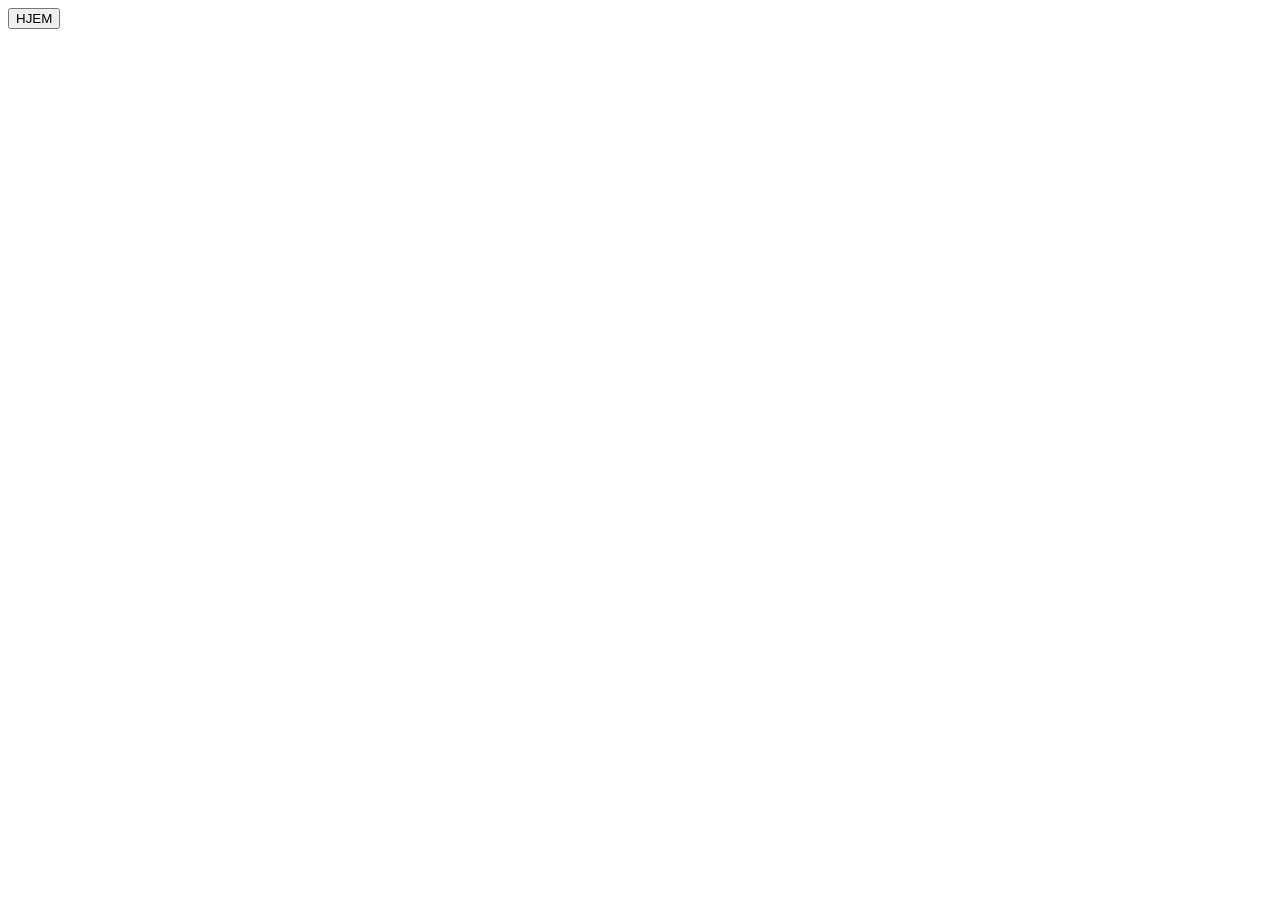
==== Underside_4ever.html @ 6eeba86d "Add files via upload" ====
<!DOCTYPE html>
<html>
<header>
    </header>
<body>
     <div id="HJEM"> <button onclick="document.location='file:///Users/Luna/Documents/Det%20poetiske%20internet%20workshop/Hjemmesiden/index.html'" class="hjem-knap"> HJEM </button>
    </div>
    
    </body>
</html>
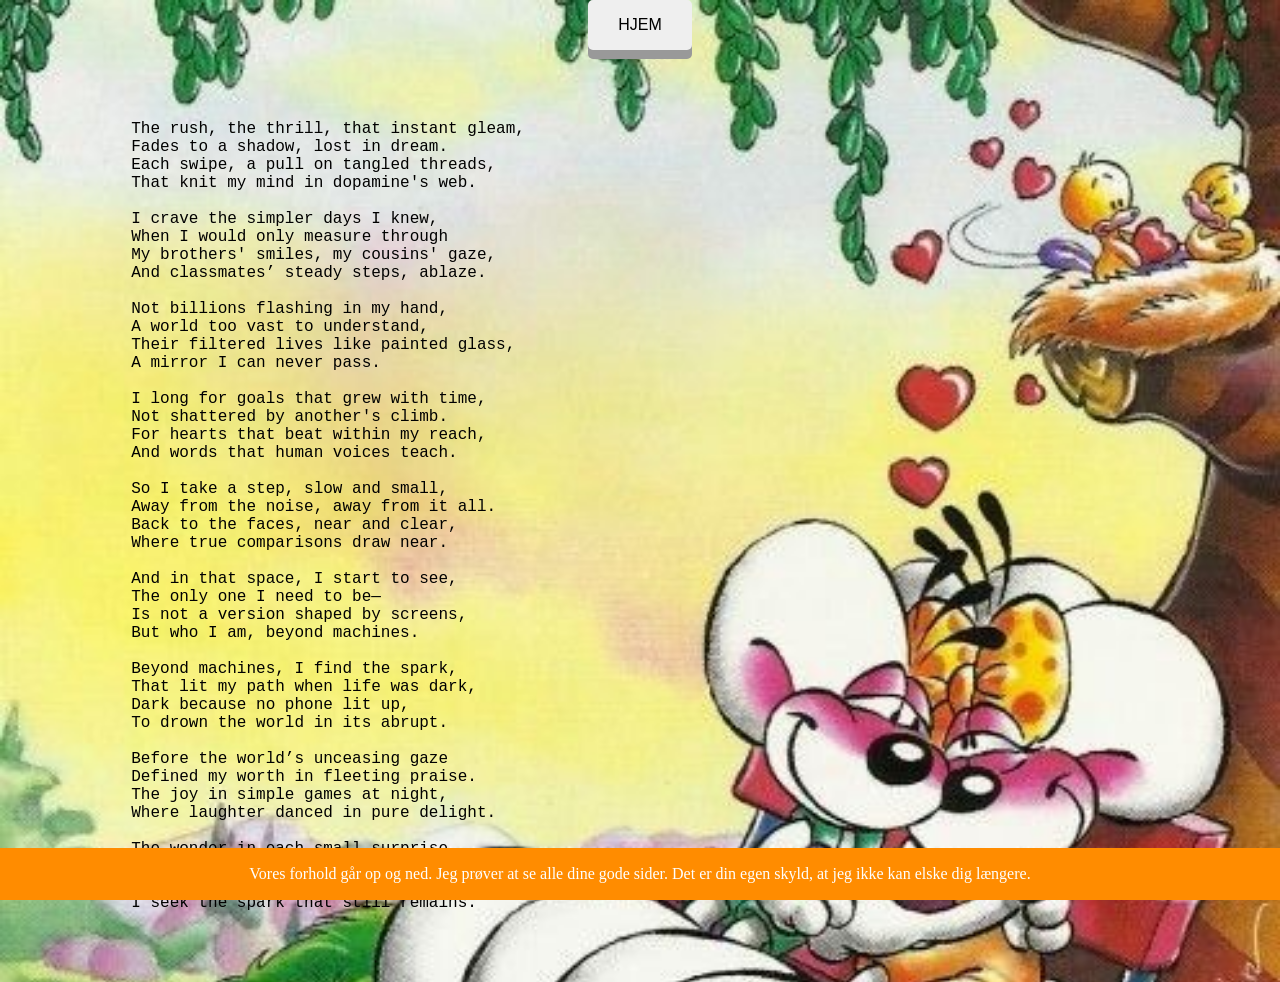
==== commit 355ff3d4: "Add files via upload" ====
--- a/Underside_4ever.html
+++ b/Underside_4ever.html
@@ -1,10 +1,118 @@
 <!DOCTYPE html>
 <html>
-<header>
+
+<head>
+    <style>
+        header {
+            text-align: center;
+        }
+
+        .hjem-knap {
+            cursor: pointer;
+            font-size: 16px;
+            padding: 16px 30px;
+            border: none;
+            border-radius: 15px;
+            cursor: pointer;
+            border-radius: 5px;
+            text-align: center;
+            box-shadow: 0 9px #999;
+        }
+
+        .hjem-knap:active {
+            box-shadow: 0 5px #666;
+            transform: translateY(4px);
+        }
+
+        .digtbox {
+            width: 60%;
+            margin-left: ;
+            padding: 1rem;
+            font-family: "Courier New", monospace;
+            white-space: pre-wrap;
+            float: left;
+            font-size: 1rem;
+        }
+
+
+        footer {
+            width: 100%;
+            background-color: darkorange;
+            color: white;
+            text-align: center;
+            padding: 1px 0;
+            position: fixed;
+            bottom: 0;
+        }
+
+        body {
+            margin: 0;
+            padding: 0;
+            background-image: url(images/diddl_love.jpg);
+            background-size: cover;
+            height: 100vh;
+        }
+
+    </style>
+</head>
+
+<body>
+    <header>
+        <div id="HJEM"> <a href="index.html"> <button class="hjem-knap"> HJEM </button>
+            </a> </div>
     </header>
-<body>
-     <div id="HJEM"> <button onclick="document.location='file:///Users/Luna/Documents/Det%20poetiske%20internet%20workshop/Hjemmesiden/index.html'" class="hjem-knap"> HJEM </button>
+    <div class="digtbox">
+        <main>
+            The rush, the thrill, that instant gleam,
+            Fades to a shadow, lost in dream.
+            Each swipe, a pull on tangled threads,
+            That knit my mind in dopamine's web.
+
+            I crave the simpler days I knew,
+            When I would only measure through
+            My brothers' smiles, my cousins' gaze,
+            And classmates’ steady steps, ablaze.
+
+            Not billions flashing in my hand,
+            A world too vast to understand,
+            Their filtered lives like painted glass,
+            A mirror I can never pass.
+
+            I long for goals that grew with time,
+            Not shattered by another's climb.
+            For hearts that beat within my reach,
+            And words that human voices teach.
+
+            So I take a step, slow and small,
+            Away from the noise, away from it all.
+            Back to the faces, near and clear,
+            Where true comparisons draw near.
+
+            And in that space, I start to see,
+            The only one I need to be—
+            Is not a version shaped by screens,
+            But who I am, beyond machines.
+
+            Beyond machines, I find the spark,
+            That lit my path when life was dark,
+            Dark because no phone lit up,
+            To drown the world in its abrupt.
+
+            Before the world’s unceasing gaze
+            Defined my worth in fleeting praise.
+            The joy in simple games at night,
+            Where laughter danced in pure delight.
+
+            The wonder in each small surprise,
+            The magic held in childhood eyes,
+            When life was rich in childlike sway,
+            I seek the spark that still remains.
+        </main>
     </div>
-    
-    </body>
-</html>+    <footer>
+        <p> Vores forhold går op og ned. Jeg prøver at se alle dine gode sider. Det er din egen skyld, at jeg ikke kan elske dig længere. </p>
+    </footer>
+
+</body>
+
+</html>
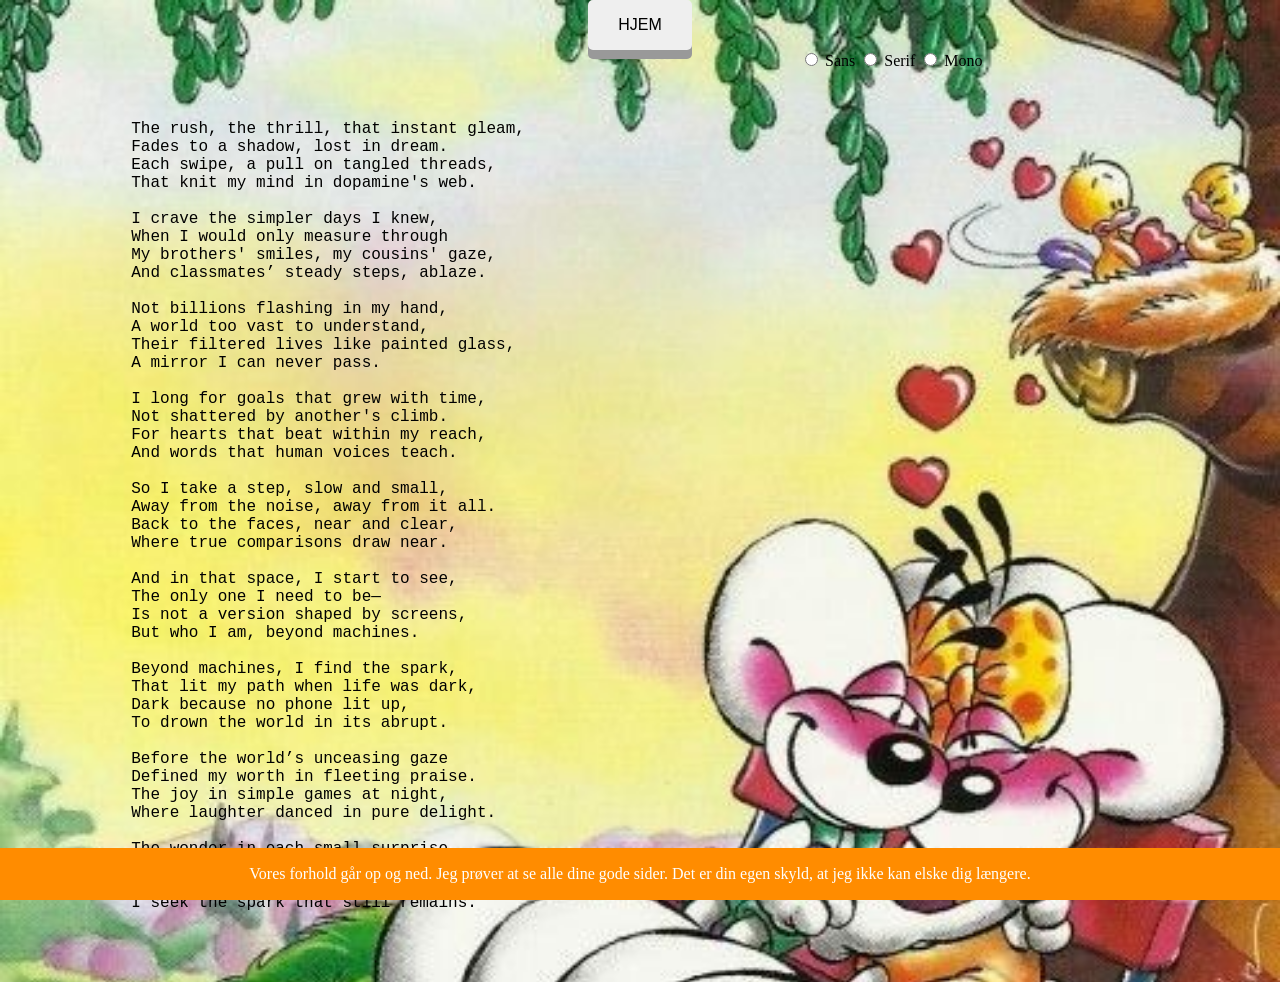
==== commit fc5d7b62: "Add files via upload" ====
--- a/Underside_4ever.html
+++ b/Underside_4ever.html
@@ -109,6 +109,35 @@
             I seek the spark that still remains.
         </main>
     </div>
+    
+     <input type="radio" id="sans" name="font">
+    <label> Sans</label>
+    <input type="radio" id="serif" name="font">
+    <label> Serif</label>
+    <input type="radio" id="mono" name="font">
+    <label> Mono</label>
+
+
+    <script>
+        let btnBody = document.querySelector("main");
+
+        let sans = document.getElementById("sans");
+        let serif = document.getElementById("serif");
+        let mono = document.getElementById("mono");
+
+        sans.addEventListener("click", function() {
+            btnBody.style.fontFamily = "sans-serif";
+
+        });
+        serif.addEventListener("click", function() {
+            btnBody.style.fontFamily = "serif";
+        });
+
+        mono.addEventListener("click", function() {
+            btnBody.style.fontFamily = "Courier New", monospace;
+        });
+
+    </script>
     <footer>
         <p> Vores forhold går op og ned. Jeg prøver at se alle dine gode sider. Det er din egen skyld, at jeg ikke kan elske dig længere. </p>
     </footer>
